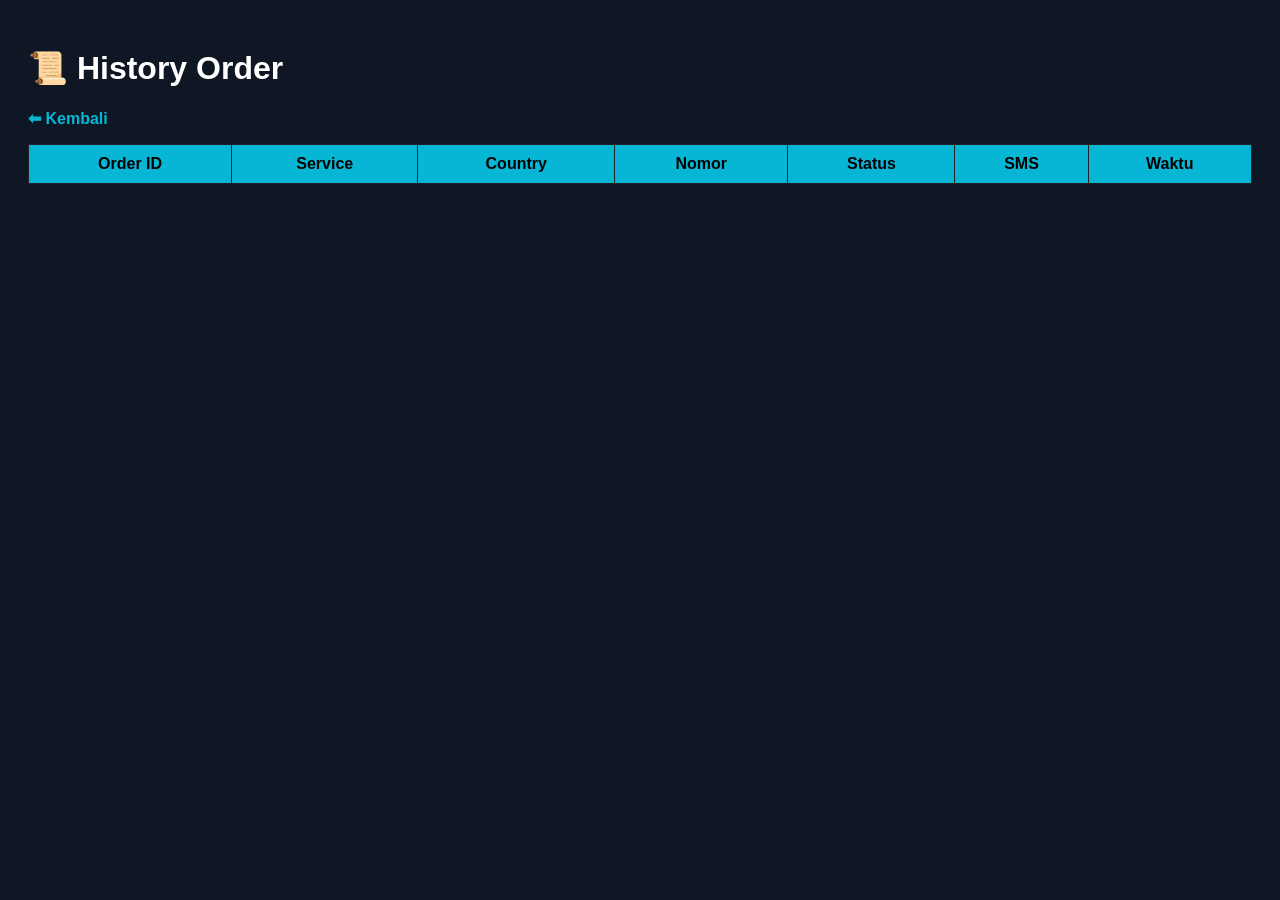
==== templates/history.html @ 5cc3da96 "Add files via upload" ====
<!DOCTYPE html>
<html>
<head>
<meta charset="utf-8">
<title>History Order</title>
<style>
    body { font-family: Arial, sans-serif; background: #0f1724; color: white; padding: 20px; }
    a { color: #06b6d4; text-decoration: none; font-weight: bold; }
    table { width: 100%; border-collapse: collapse; background: #0b1220; margin-top:15px; }
    th, td { padding: 10px; border: 1px solid #222; }
    th { background: #06b6d4; color: black; }
    tr:nth-child(even) { background: rgba(255,255,255,0.03); }
    .sms { white-space: pre-wrap; color: #94a3b8; }
</style>
</head>
<body>
<h1>📜 History Order</h1>
<p><a href="/">⬅ Kembali</a></p>
<table>
    <thead>
        <tr>
            <th>Order ID</th>
            <th>Service</th>
            <th>Country</th>
            <th>Nomor</th>
            <th>Status</th>
            <th>SMS</th>
            <th>Waktu</th>
        </tr>
    </thead>
    <tbody id="historyTable"></tbody>
</table>

<script>
async function loadHistory(){
    const res = await fetch('/api/history');
    const j = await res.json();
    if(j.success){
        const table = document.getElementById('historyTable');
        table.innerHTML = '';
        j.orders.forEach(o => {
            table.innerHTML += `
                <tr>
                    <td>#${o.id}</td>
                    <td>${o.service_name}</td>
                    <td>${o.country_name}</td>
                    <td>${o.number}</td>
                    <td>${o.status}</td>

                    <td class="sms">${o.sms || '-'}</td>
                    <td>${o.created_at}</td>
                </tr>
            `;
        });
    }
}
loadHistory();
</script>
</body>
</html>
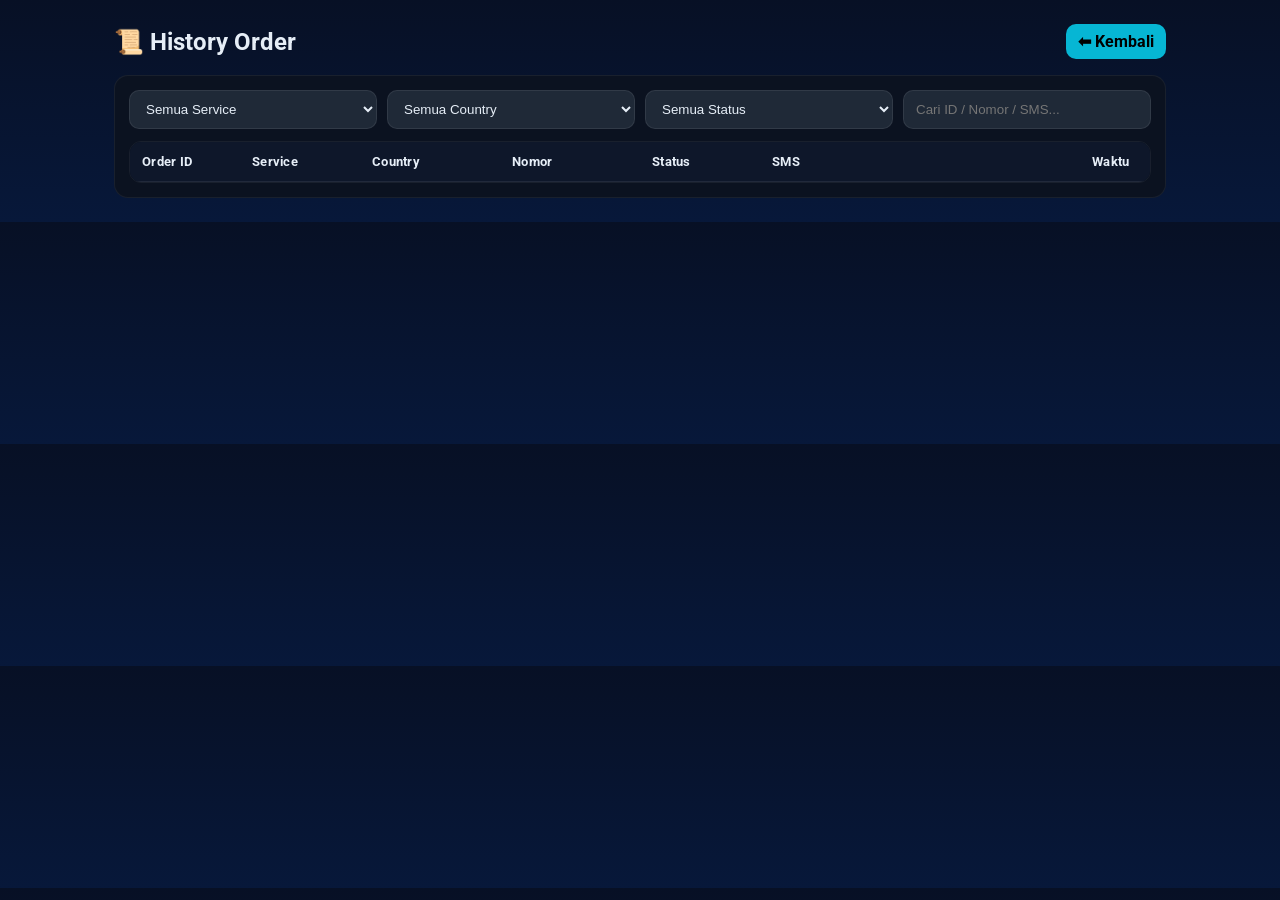
==== commit 496fb967: "Update history.html" ====
--- a/templates/history.html
+++ b/templates/history.html
@@ -1,60 +1,274 @@
 <!DOCTYPE html>
-<html>
+<html lang="id">
 <head>
 <meta charset="utf-8">
-<title>History Order</title>
+<title>📜 History Order</title>
+<meta name="viewport" content="width=device-width, initial-scale=1" />
+<link href="https://fonts.googleapis.com/css2?family=Roboto:wght@400;700&display=swap" rel="stylesheet">
 <style>
-    body { font-family: Arial, sans-serif; background: #0f1724; color: white; padding: 20px; }
-    a { color: #06b6d4; text-decoration: none; font-weight: bold; }
-    table { width: 100%; border-collapse: collapse; background: #0b1220; margin-top:15px; }
-    th, td { padding: 10px; border: 1px solid #222; }
-    th { background: #06b6d4; color: black; }
-    tr:nth-child(even) { background: rgba(255,255,255,0.03); }
-    .sms { white-space: pre-wrap; color: #94a3b8; }
+  :root{
+    --bg:#0f1724; --card:#0b1220; --muted:#94a3b8; --accent:#06b6d4;
+    --success:#16a34a; --danger:#ef4444; --warning:#f59e0b; --info:#3b82f6;
+    --glass:rgba(255,255,255,0.03);
+  }
+  *{box-sizing:border-box}
+  html,body{margin:0;padding:0;font-family:'Roboto',sans-serif;background:linear-gradient(180deg,#071025 0%,#07183a 100%);color:#e6eef7}
+  .container{max-width:1100px;margin:0 auto;padding:24px}
+  header{display:flex;gap:12px;align-items:center;justify-content:space-between;margin-bottom:16px}
+  h1{margin:0;font-size:24px}
+  .back{color:black;text-decoration:none;background:var(--accent);padding:8px 12px;border-radius:10px;font-weight:700}
+  .panel{background:var(--card);border:1px solid rgba(255,255,255,0.06);border-radius:14px;padding:14px}
+  .filters{display:grid;grid-template-columns:repeat(4, minmax(0,1fr));gap:10px;margin-bottom:12px}
+  .filters select,.filters input{
+    background:#1f2937;border:1px solid rgba(255,255,255,0.08);color:#e6eef7;
+    padding:10px 12px;border-radius:10px;outline:none
+  }
+  .table-wrap{overflow:auto;border-radius:12px;border:1px solid rgba(255,255,255,0.06)}
+  table{width:100%;border-collapse:separate;border-spacing:0;background:var(--card)}
+  thead th{
+    position:sticky;top:0;z-index:1;background:#0e172a;padding:12px;text-align:left;
+    font-size:13px;letter-spacing:.02em;border-bottom:1px solid rgba(255,255,255,0.08)
+  }
+  tbody td{padding:12px;border-bottom:1px solid rgba(255,255,255,0.05);vertical-align:top}
+  tbody tr:hover{background:rgba(255,255,255,0.02)}
+  .mono{font-family:ui-monospace, Menlo, Monaco, Consolas, "Liberation Mono", "Courier New", monospace}
+  .muted{color:var(--muted)}
+  .badge{
+    display:inline-flex;align-items:center;gap:6px;font-weight:700;font-size:12px;
+    padding:6px 10px;border-radius:999px;background:rgba(255,255,255,0.06);border:1px solid rgba(255,255,255,0.08)
+  }
+  .s-success{background:rgba(22,163,74,.15);border-color:rgba(22,163,74,.35);color:#86efac}
+  .s-danger{background:rgba(239,68,68,.15);border-color:rgba(239,68,68,.35);color:#fecaca}
+  .s-warning{background:rgba(245,158,11,.15);border-color:rgba(245,158,11,.35);color:#fde68a}
+  .s-info{background:rgba(59,130,246,.15);border-color:rgba(59,130,246,.35);color:#bfdbfe}
+  .chip{display:inline-block;background:rgba(255,255,255,.06);padding:4px 8px;border-radius:8px;border:1px solid rgba(255,255,255,.08);font-size:12px}
+  .btn{border:none;border-radius:10px;padding:8px 10px;font-weight:700;cursor:pointer}
+  .btn-ghost{background:transparent;border:1px solid rgba(255,255,255,0.08);color:#e6eef7}
+  .btn-ghost:hover{background:rgba(255,255,255,0.04)}
+  .sms{max-width:520px;white-space:pre-wrap;color:var(--muted)}
+  .nowrap{white-space:nowrap}
+  .pill-time{display:inline-block;border:1px solid rgba(255,255,255,0.08);background:rgba(255,255,255,0.04);padding:4px 8px;border-radius:999px}
+  @media (max-width:900px){.filters{grid-template-columns:repeat(2, minmax(0,1fr))}.sms{max-width:unset}}
+  @media (max-width:560px){.filters{grid-template-columns:1fr}}
 </style>
 </head>
 <body>
-<h1>📜 History Order</h1>
-<p><a href="/">⬅ Kembali</a></p>
-<table>
-    <thead>
-        <tr>
-            <th>Order ID</th>
-            <th>Service</th>
-            <th>Country</th>
-            <th>Nomor</th>
-            <th>Status</th>
-            <th>SMS</th>
-            <th>Waktu</th>
-        </tr>
-    </thead>
-    <tbody id="historyTable"></tbody>
-</table>
+  <div class="container">
+    <header>
+      <h1>📜 History Order</h1>
+      <a class="back" href="/">⬅ Kembali</a>
+    </header>
+
+    <div class="panel">
+      <div class="filters">
+        <select id="fService"><option value="">Semua Service</option></select>
+        <select id="fCountry"><option value="">Semua Country</option></select>
+        <select id="fStatus">
+          <option value="">Semua Status</option>
+          <option value="CANCELED">CANCELED</option>
+          <option value="DELETED">DELETED</option>
+          <option value="TIMEOUT">TIMEOUT</option>
+          <option value="BANNED">BANNED</option>
+          <option value="UNKNOWN">UNKNOWN</option>
+        </select>
+        <input id="fSearch" type="search" placeholder="Cari ID / Nomor / SMS..." />
+      </div>
+
+      <div class="table-wrap">
+        <table id="histTable">
+          <thead>
+            <tr>
+              <th style="min-width:110px">Order ID</th>
+              <th style="min-width:120px">Service</th>
+              <th style="min-width:140px">Country</th>
+              <th style="min-width:140px">Nomor</th>
+              <th style="min-width:120px">Status</th>
+              <th style="min-width:320px">SMS</th>
+              <th style="min-width:260px">Waktu</th>
+            </tr>
+          </thead>
+          <tbody id="historyTable"></tbody>
+        </table>
+      </div>
+    </div>
+  </div>
 
 <script>
-async function loadHistory(){
+  const SERVICES = {"go":"Google","ni":"Gojek","wa":"WhatsApp","bnu":"Qpon","tg":"Telegram","eh":"Telegram 2.0","ot":"Any Other"};
+  let RAW = [];
+  let countriesMap = {};
+
+  const statusClass = (s) => {
+    s = (s||'').toUpperCase();
+    if (s.includes('CANCEL')) return 's-danger';
+    if (s.includes('TIME')) return 's-warning';
+    if (s.includes('DELETE')) return 's-danger';
+    if (s.includes('BANNED')) return 's-danger';
+    if (s.includes('OK') || s.includes('DONE') || s.includes('COMPLETE')) return 's-success';
+    return 's-info';
+  };
+
+  async function fetchCountries(){
+    try{
+      const res = await fetch('/api/countries');
+      countriesMap = await res.json();
+    }catch(e){
+      countriesMap = {};
+    }
+  }
+
+  function fillFilterOptions(){
+    const fService = document.getElementById('fService');
+    Object.entries(SERVICES).forEach(([k,v])=>{
+      const opt = document.createElement('option'); opt.value = v; opt.textContent = v; fService.appendChild(opt);
+    });
+    const fCountry = document.getElementById('fCountry');
+    Object.entries(countriesMap)
+      .sort((a,b)=>a[1].localeCompare(b[1]))
+      .forEach(([id,name])=>{
+        const opt = document.createElement('option'); opt.value = name; opt.textContent = name; fCountry.appendChild(opt);
+      });
+  }
+
+  function relativeFromNow(dateObj){
+    const now = new Date();
+    const diffMs = now - dateObj;
+    if (diffMs < 0) return 'baru saja';
+    const s = Math.floor(diffMs/1000);
+    const m = Math.floor(s/60);
+    const h = Math.floor(m/60);
+    const d = Math.floor(h/24);
+    if (d>0) return `${d}h ${h%24}j`;
+    if (h>0) return `${h}j ${m%60}m`;
+    if (m>0) return `${m}m ${s%60}s`;
+    return `${s}s`;
+  }
+
+  function fmtNice(iso){
+    try{
+      const d = new Date(iso);
+      const locale = 'id-ID';
+      const datePart = d.toLocaleDateString(locale, { day:'2-digit', month:'short', year:'numeric' });
+      const timePart = d.toLocaleTimeString(locale, { hour:'2-digit', minute:'2-digit', second:'2-digit' });
+      const rel = relativeFromNow(d);
+      return `<span class="nowrap">${datePart}, ${timePart}</span> <span class="pill-time">(${rel} lalu)</span>`;
+    }catch(e){
+      return iso || '-';
+    }
+  }
+
+  function copyText(t){ navigator.clipboard.writeText(t||''); }
+
+  function renderRow(o){
+    const badgeCls = statusClass(o.status);
+    const smsText = (o.sms||'').trim();
+    const smsId = `sms-${o.id}`;
+    const smsCollapsed = smsText.length > 60 ? (smsText.slice(0,60)+'…') : smsText;
+
+    const closed = o.closed_at && o.closed_at.trim() !== '' ? o.closed_at : '';
+    const madeHtml   = fmtNice(o.created_at);
+    const closedHtml = closed ? fmtNice(closed) : '<span class="muted">—</span>';
+
+    return `
+      <tr>
+        <td class="mono">#${o.id}</td>
+        <td>${o.service_name || o.service}</td>
+        <td>${o.country_name || o.country}</td>
+        <td class="mono">
+          ${o.number}
+          <div style="margin-top:6px;display:flex;gap:6px;flex-wrap:wrap">
+            <button class="btn btn-ghost" onclick="copyText('${o.number}')">Salin Nomor</button>
+          </div>
+        </td>
+        <td><span class="badge ${badgeCls}">${o.status}</span></td>
+        <td class="sms" onclick="toggleSms('${smsId}')" title="Klik untuk expand/collapse">
+          <div id="${smsId}" data-full="${encodeURIComponent(smsText)}" data-collapsed="1">${smsCollapsed || '-'}</div>
+          ${smsText ? `<div style="margin-top:6px">
+              <button class="btn btn-ghost" onclick="event.stopPropagation(); copyText(decodeURIComponent(document.getElementById('${smsId}').dataset.full))">Salin SMS</button>
+            </div>` : ''}
+        </td>
+        <td>
+          <div><span class="muted">Dibuat:</span> ${madeHtml}</div>
+          <div style="margin-top:6px"><span class="muted">Ditutup:</span> ${closedHtml}</div>
+        </td>
+      </tr>
+    `;
+  }
+
+  function toggleSms(id){
+    const el = document.getElementById(id);
+    if (!el) return;
+    const full = decodeURIComponent(el.dataset.full || '');
+    const isCollapsed = el.dataset.collapsed === '1';
+    if (isCollapsed){
+      el.textContent = full || '-';
+      el.dataset.collapsed = '0';
+    }else{
+      const collapsed = full.length>60 ? (full.slice(0,60)+'…') : full;
+      el.textContent = collapsed || '-';
+      el.dataset.collapsed = '1';
+    }
+  }
+
+  function applyFilters(){
+    const sService = document.getElementById('fService').value.trim().toLowerCase();
+    const sCountry = document.getElementById('fCountry').value.trim().toLowerCase();
+    const sStatus  = document.getElementById('fStatus').value.trim().toUpperCase();
+    const q = document.getElementById('fSearch').value.trim().toLowerCase();
+
+    const tbody = document.getElementById('historyTable');
+    tbody.innerHTML = '';
+
+    const data = [...RAW].sort((a,b)=>{
+      const A = a.updated_at || a.created_at || '';
+      const B = b.updated_at || b.created_at || '';
+      return new Date(B) - new Date(A);
+    });
+
+    data
+      .filter(o => !sService || (o.service_name||'').toLowerCase()===sService)
+      .filter(o => !sCountry || (o.country_name||'').toLowerCase()===sCountry)
+      .filter(o => !sStatus || (o.status||'').toUpperCase()===sStatus)
+      .filter(o => {
+        if (!q) return true;
+        const hay = [
+          o.id, o.number, o.service_name, o.country_name, o.status, o.sms, o.created_at, o.updated_at, o.closed_at
+        ].map(x => String(x||'').toLowerCase()).join(' ');
+        return hay.includes(q);
+      })
+      .forEach(o => { tbody.insertAdjacentHTML('beforeend', renderRow(o)); });
+  }
+
+  async function loadHistory(){
     const res = await fetch('/api/history');
     const j = await res.json();
     if(j.success){
-        const table = document.getElementById('historyTable');
-        table.innerHTML = '';
-        j.orders.forEach(o => {
-            table.innerHTML += `
-                <tr>
-                    <td>#${o.id}</td>
-                    <td>${o.service_name}</td>
-                    <td>${o.country_name}</td>
-                    <td>${o.number}</td>
-                    <td>${o.status}</td>
-
-                    <td class="sms">${o.sms || '-'}</td>
-                    <td>${o.created_at}</td>
-                </tr>
-            `;
-        });
-    }
-}
-loadHistory();
+      RAW = j.orders || [];
+      applyFilters();
+    }
+  }
+
+  // events
+  document.getElementById('fService').addEventListener('change', applyFilters);
+  document.getElementById('fCountry').addEventListener('change', applyFilters);
+  document.getElementById('fStatus').addEventListener('change', applyFilters);
+  document.getElementById('fSearch').addEventListener('input', applyFilters);
+
+  // init
+  (async ()=>{
+    await fetchCountries();
+    // isi filter
+    const fService = document.getElementById('fService');
+    Object.entries(SERVICES).forEach(([k,v])=>{
+      const opt = document.createElement('option'); opt.value = v; opt.textContent = v; fService.appendChild(opt);
+    });
+    const fCountry = document.getElementById('fCountry');
+    Object.entries(countriesMap).sort((a,b)=>a[1].localeCompare(b[1])).forEach(([id,name])=>{
+      const opt = document.createElement('option'); opt.value = name; opt.textContent = name; fCountry.appendChild(opt);
+    });
+
+    await loadHistory();
+  })();
 </script>
 </body>
 </html>
